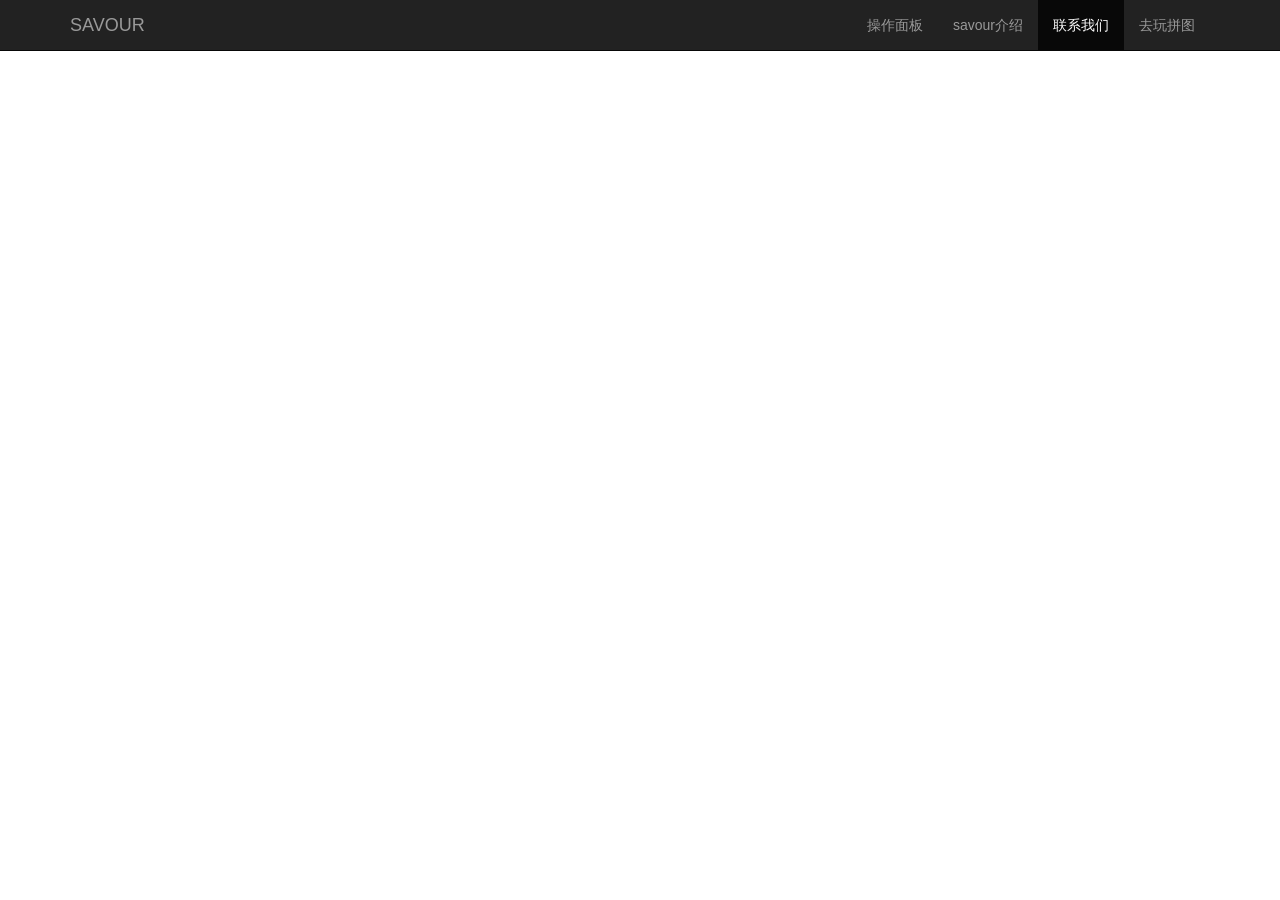
==== contact.html @ 53902b2d "add dashboard architecture" ====
<!DOCTYPE HTML>
<html>
<head>
<title>savour-Contact</title>
<meta charset="UTF-8"/>
<meta name="keywords" content="savour"/>
<meta name="description" content="Dressing assistant"/>
<meta name="viewport" content="width=device-width, initial-scale=1.0">
<!-- Bootstrap -->
<link rel="stylesheet" type="text/css" href="./css/global.css">
<link rel="stylesheet" type="text/css" href="./css/bootstrap.min.css">
<link rel="stylesheet" type="text/css" href="./css/contact.css">
</head>
<body>
    <div class="navbar navbar-fixed-top navbar-inverse">
        <div class="container">
            <div class="navbar-header">
                <button type="button" class="navbar-toggle" data-toggle="collapse" data-target=".navbar-collapse">
                <span class="sr-only">Toggle navigation</span>
                <span class="icon-bar"></span>
                <span class="icon-bar"></span>
                <span class="icon-bar"></span>
                </button>
                <a class="navbar-brand" href="./savourDashboard.html">SAVOUR</a>
            </div>
            <div class="navbar-collapse in" style="height: auto;">
                <ul class="nav navbar-nav">
                    <li><a href="./savourDashboard.html">操作面板</a></li>
                    <li><a href="./introduce.html">savour介绍</a></li>
                    <li class="active"><a href="./contact.html">联系我们</a></li>
                    <li><a href="./index.html">去玩拼图</a></li>
                </ul>
            </div>
        </div>
    </div>





    <div class="container">
    </div>
    <!-- boostrap3 must be jquery-1.10.2 -->
    <script src="./js/jquery-1.10.2.min.js" type="text/javascript"></script>
    <script src="./js/respond.min.js" type="text/javascript"></script>
    <script src="./js/bootstrap.min.js" type="text/javascript"></script>
    <script src="./js/contact.js" type="text/javascript"></script>
</body>
</html>
---- css/global.css ----
/* 这是重置的css*/
html, body, div, span, applet, object, iframe,
h1, h2, h3, h4, h5, h6, p, blockquote, pre,
a, abbr, acronym, address, big, cite, code,
del, dfn, em, img, ins, kbd, q, s, samp,
small, strike, strong, sub, sup, tt, var,
b, u, i, center,
dl, dt, dd, ol, ul, li,
fieldset, form, label, legend,
table, caption, tbody, tfoot, thead, tr, th, td,
article, aside, canvas, details, embed, 
figure, figcaption, footer, header, hgroup, 
menu, nav, output, ruby, section, summary,
time, mark, audio, video {
    margin: 0;
    padding: 0;
    border: 0;
    font-size: 100%;
    font: inherit;
    vertical-align: baseline;
}
/* HTML5 display-role reset for older browsers */
article, aside, details, figcaption, figure, 
footer, header, hgroup, menu, nav, section {
    display: block;
}
body {
    line-height: 1;
}
ol, ul {
    list-style: none;
}
blockquote, q {
    quotes: none;
}
blockquote:before, blockquote:after,
q:before, q:after {
    content: '';
    content: none;
}
table {
    border-collapse: collapse;
    border-spacing: 0;
}
a{ text-decoration: none;}

/* 清理浮动 */
.clearfix:after { visibility:hidden; display:block;
 font-size:0; content:" "; clear:both; height:0;
}
.clearfix { zoom:1;}
---- css/contact.css ----
/*body 中的container整体下移*/
body { padding-top: 70px; overflow-x: hidden; }
/*页面头部导航修改*/
@media screen and (min-width: 768px) { /*大于768的尺寸*/
    .navbar-nav { float: right; }  
}
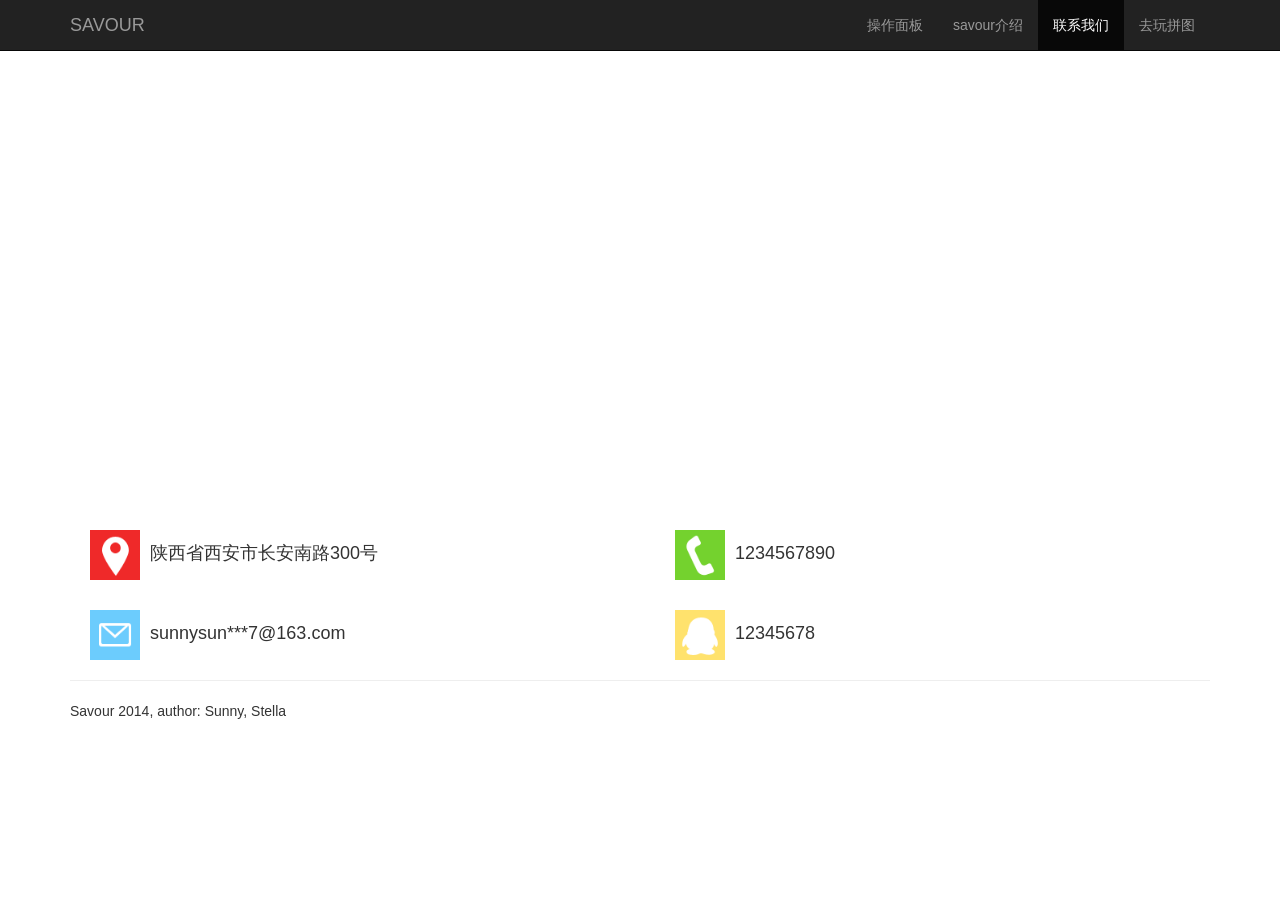
==== commit d271229b: "add contact page, finished" ====
--- a/contact.html
+++ b/contact.html
@@ -6,6 +6,7 @@
 <meta name="keywords" content="savour"/>
 <meta name="description" content="Dressing assistant"/>
 <meta name="viewport" content="width=device-width, initial-scale=1.0">
+<script type="text/javascript" src="http://api.map.baidu.com/api?v=2.0&ak=72E4F068cce91ad2e2cb746c669b9222"></script>
 <!-- Bootstrap -->
 <link rel="stylesheet" type="text/css" href="./css/global.css">
 <link rel="stylesheet" type="text/css" href="./css/bootstrap.min.css">
@@ -33,12 +34,40 @@
             </div>
         </div>
     </div>
-
-
-
-
-
     <div class="container">
+        <div class="row">
+            <div class="col-xs-12 col-sm-12">
+                <div id="allmap"></div>
+            </div>
+        </div>
+        <div class="row">
+            <div class="col-xs-6 col-sm-6">
+                <div class="addr">
+                    <p>陕西省西安市长安南路300号</p>
+                </div>
+            </div>
+            <div class="col-xs-6 col-sm-6">
+                <div class="tel">
+                    <p>1234567890</p>
+                </div>
+            </div>
+        </div>
+        <div class="row">
+            <div class="col-xs-6 col-sm-6">
+                <div class="mail">
+                    <p>sunnysun***7@163.com</p>
+                </div>
+            </div>
+            <div class="col-xs-6 col-sm-6">
+                <div class="qq">
+                    <p>12345678</p>
+                </div>
+            </div>
+        </div>
+        <hr>
+        <footer>
+            <p>Savour 2014, author: Sunny, Stella</p>
+        </footer>
     </div>
     <!-- boostrap3 must be jquery-1.10.2 -->
     <script src="./js/jquery-1.10.2.min.js" type="text/javascript"></script>
--- a/css/contact.css
+++ b/css/contact.css
@@ -3,4 +3,50 @@
 /*页面头部导航修改*/
 @media screen and (min-width: 768px) { /*大于768的尺寸*/
     .navbar-nav { float: right; }  
+}
+/*baiduMap*/
+#allmap{
+	width: 100%;
+	height: 400px;
+	overflow: hidden;
+	margin: 0;
+}
+.row {
+margin-top: 30px;
+min-width: 732px;
+}
+.addr{
+background: url(../image/contact-us.png) no-repeat 0 0;
+background-size: 50px 250px;
+background-position: 0px 0px;
+margin-left: 20px;
+height: 50px;
+}
+.addr p, .tel p, .mail p, .qq p{
+margin: 0;
+font-size: 18px;
+line-height: 2.6;
+margin-left: 60px;
+}
+.tel {
+position: relative;
+background: url(../image/contact-us.png) no-repeat 0 0;
+background-size: 50px 250px;
+background-position: 0px -61px;
+margin-left: 20px;
+height: 50px;
+}
+.mail {
+background: url(../image/contact-us.png) no-repeat 0 0;
+background-size: 50px 250px;
+background-position: 0px -121px;
+margin-left: 20px;
+height: 50px;
+}
+.qq {
+background: url(../image/contact-us.png) no-repeat 0 0;
+background-size: 50px 250px;
+background-position: 0px -180px;
+margin-left: 20px;
+height: 50px;
 }
